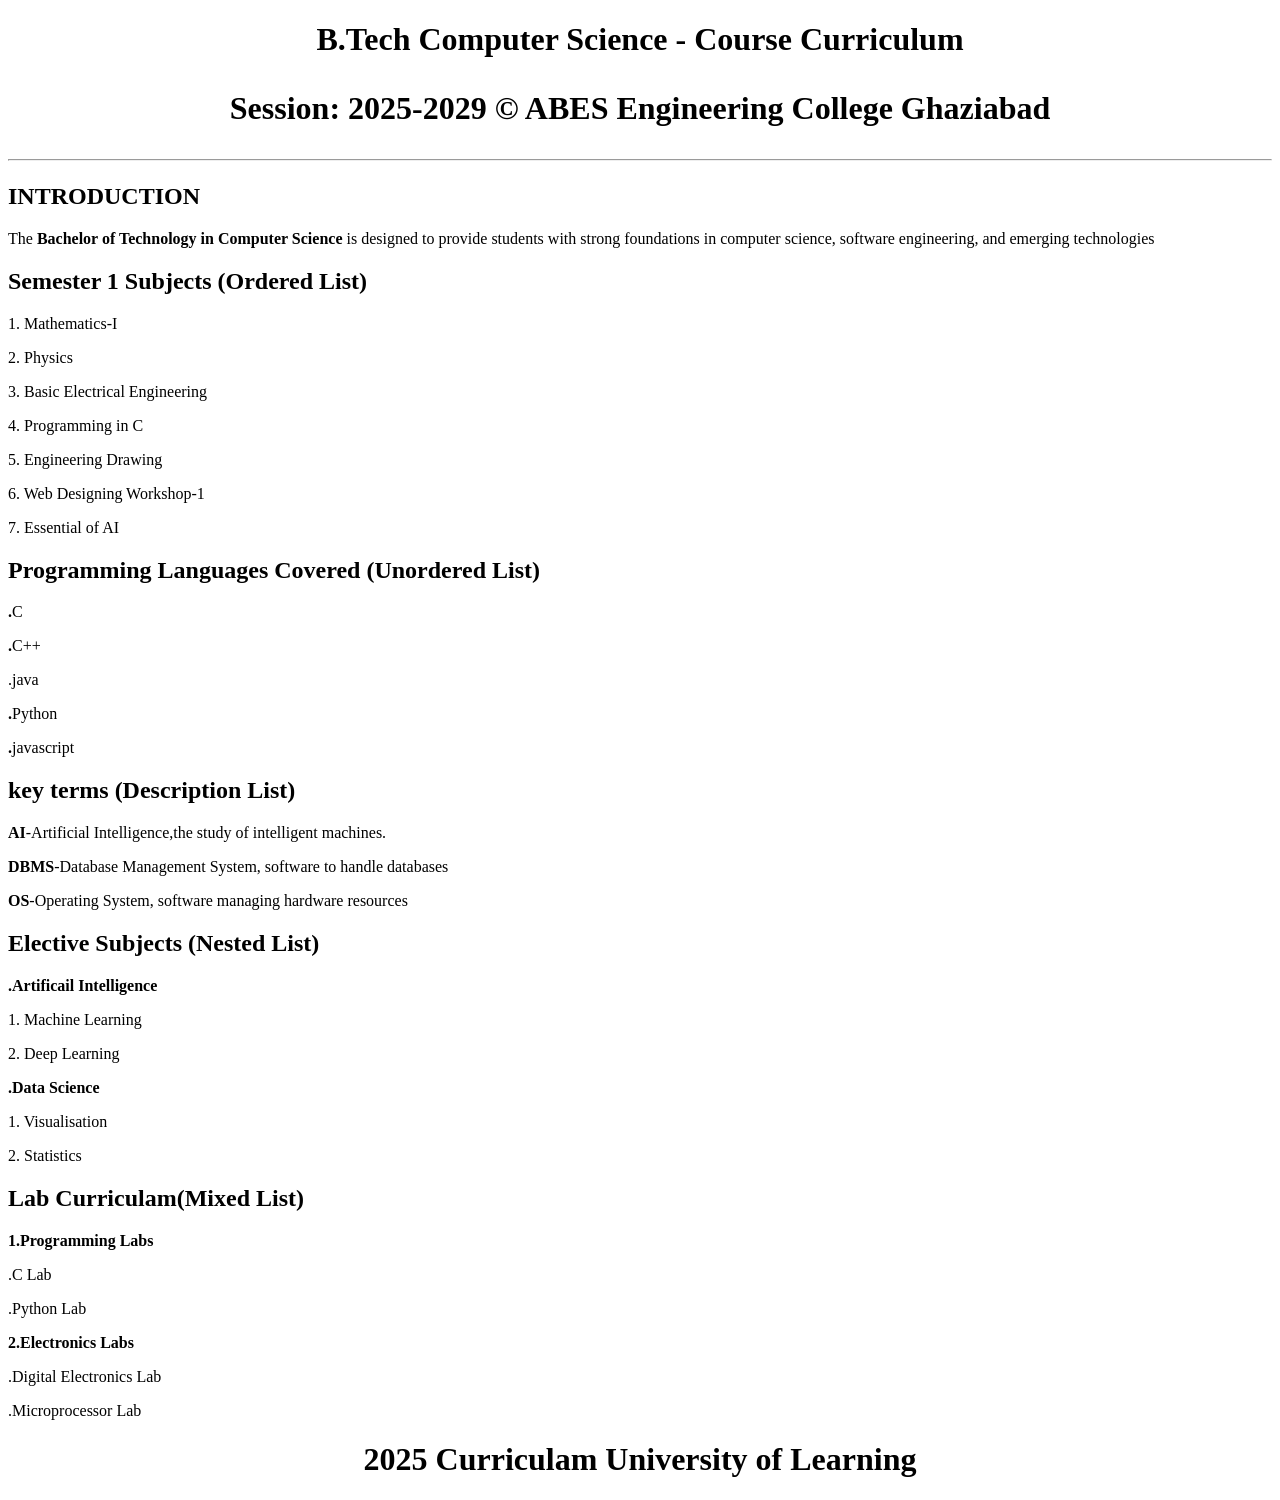
==== experiment1.html @ 38cb5974 "commit made changes" ====
<!DOCTYPE html>
<html lang="en">
<head>
    <meta charset="UTF-8">
    <meta name="viewport" content="width=device-width, initial-scale=1.0">
    <title>Document</title>
</head>
<body> 
   <h1 style="text-align: center ">B.Tech Computer Science - Course Curriculum
   <p style="text-align: center "><b>Session</b>: 2025-2029 © ABES Engineering College Ghaziabad</p>
    
<hr>
    <h2>INTRODUCTION </h2> 
    <p> The <b> Bachelor of Technology in Computer Science</b> is designed to provide students with strong foundations
 in computer science, software engineering, and 
emerging technologies </p> 
<h2> 
    Semester 1 Subjects (Ordered List)</h2> 
<P>1. Mathematics-I </P> 
<p>2. Physics </p>
<P>3. Basic Electrical Engineering </P>
<p>4. Programming in C </p>
<p>5. Engineering Drawing </p>
<p>6. Web Designing Workshop-1 </p>
<p>7. Essential of AI </P> 
    <h2>
        Programming Languages Covered (Unordered List)</h2> 
<p><b>.</b>C</p>
<p><b>.</b>C++</p>
   <p></b>.<b\>java</p>     
<p><b>.</b>Python</p>
<p><b>.</b>javascript</p> 
<h2>key terms (Description List)</h2> 
<P><b>AI</b>-Artificial Intelligence,the study of intelligent machines.</P> 
<P><b>DBMS</b>-Database Management System, software to handle databases</P> 
<p><b>OS</b>-Operating System, software managing hardware resources</p> 
<h2> Elective Subjects (Nested List)</h2> 
<p><b>.Artificail Intelligence</b></p> 
<P>1. Machine Learning</P> 
<p>2. Deep Learning</p> 
<p><b>.Data Science</b></p> 
<p>1. Visualisation</p> 
<p>2. Statistics</p> 
<h2>Lab Curriculam(Mixed List)</h2> 
<P><b>1.Programming Labs</b></P>
     <P>.C Lab</P> 
        <P>.Python Lab</P> 
        <p><b>2.Electronics Labs</b></p> 
        <p>.Digital Electronics Lab</p> 
        <p>.Microprocessor Lab</p> 
   <h1 style="text-align: center ">2025 Curriculam University of Learning</h1> 
</body>
</html>
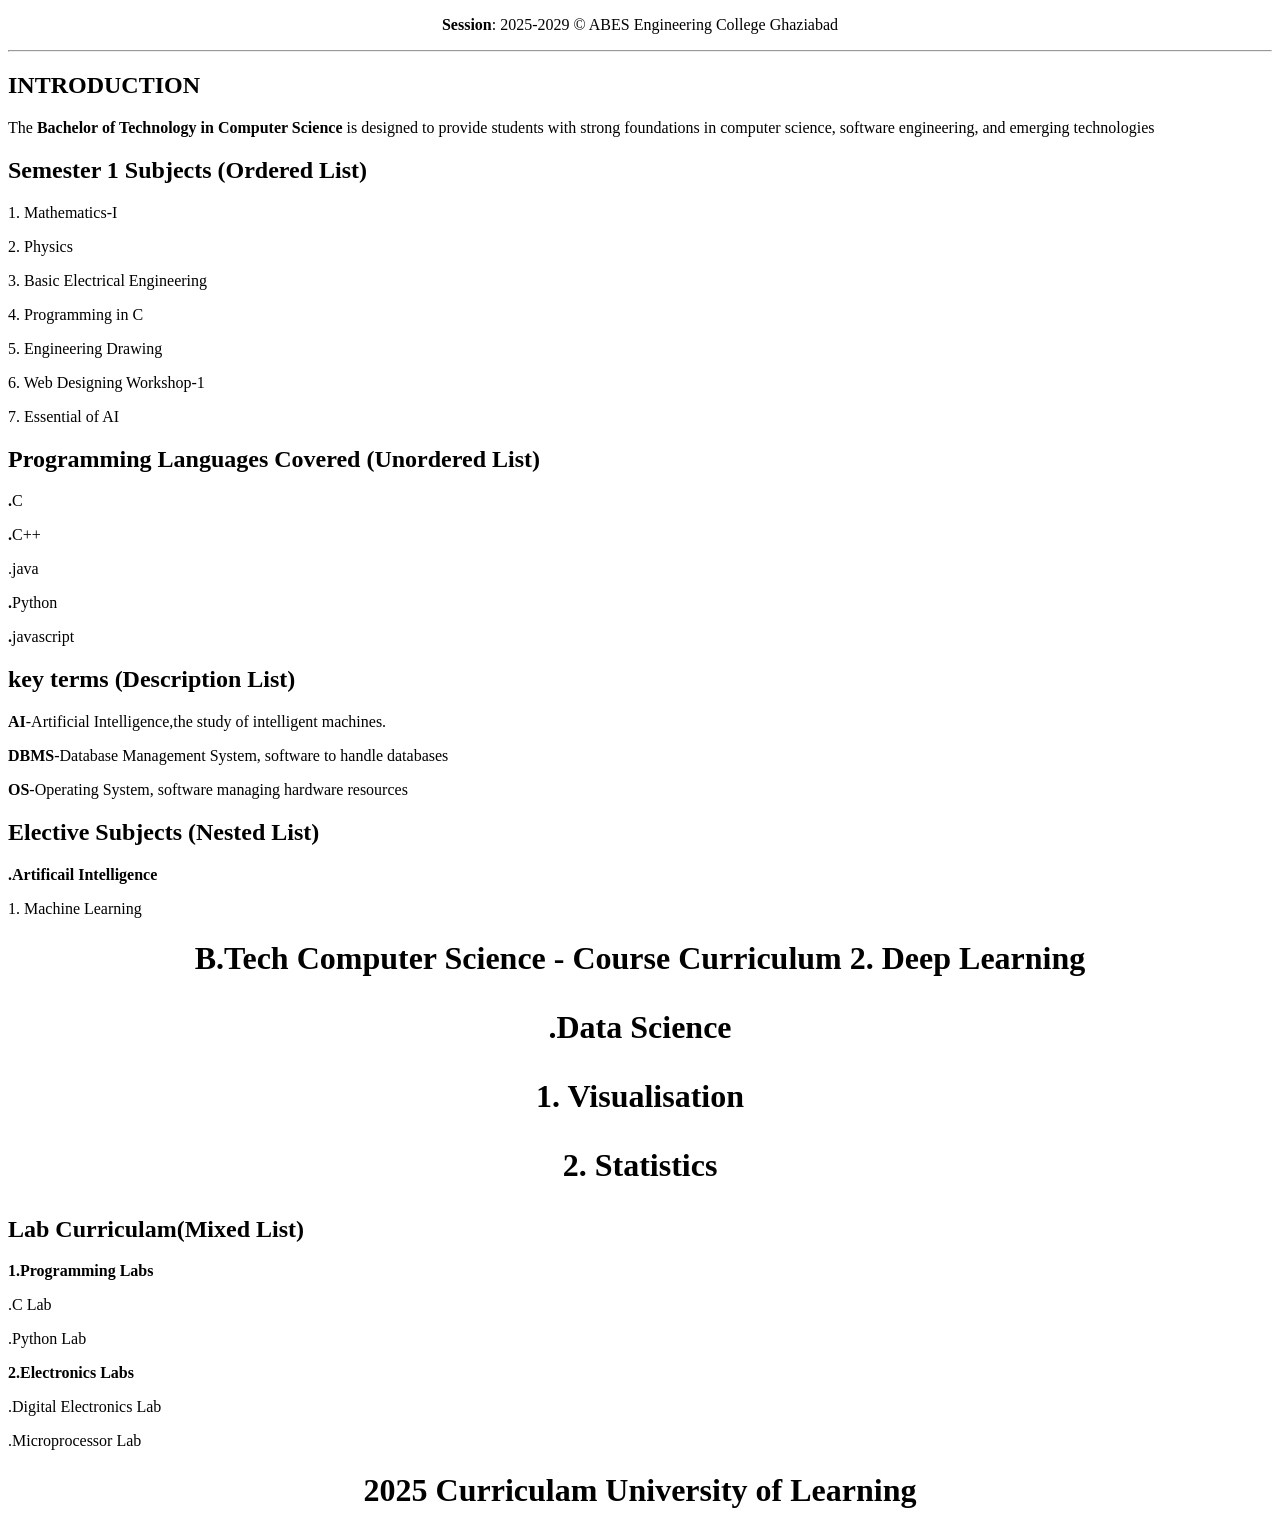
==== commit 43ea4884: "practical.htm" ====
--- a/experiment1.html
+++ b/experiment1.html
@@ -6,8 +6,7 @@
     <title>Document</title>
 </head>
 <body> 
-   <h1 style="text-align: center ">B.Tech Computer Science - Course Curriculum
-   <p style="text-align: center "><b>Session</b>: 2025-2029 © ABES Engineering College Ghaziabad</p>
+    <p style="text-align: center "><b>Session</b>: 2025-2029 © ABES Engineering College Ghaziabad</p>
     
 <hr>
     <h2>INTRODUCTION </h2> 
@@ -37,7 +36,8 @@
 <h2> Elective Subjects (Nested List)</h2> 
 <p><b>.Artificail Intelligence</b></p> 
 <P>1. Machine Learning</P> 
-<p>2. Deep Learning</p> 
+<p><h1 style="text-align: center ">B.Tech Computer Science - Course Curriculum
+  2. Deep Learning</p> 
 <p><b>.Data Science</b></p> 
 <p>1. Visualisation</p> 
 <p>2. Statistics</p> 
@@ -48,6 +48,6 @@
         <p><b>2.Electronics Labs</b></p> 
         <p>.Digital Electronics Lab</p> 
         <p>.Microprocessor Lab</p> 
-   <h1 style="text-align: center ">2025 Curriculam University of Learning</h1> 
+   <h1 style="text-align: center ">2025 Curriculam University of Learning</h2> 
 </body>
 </html>
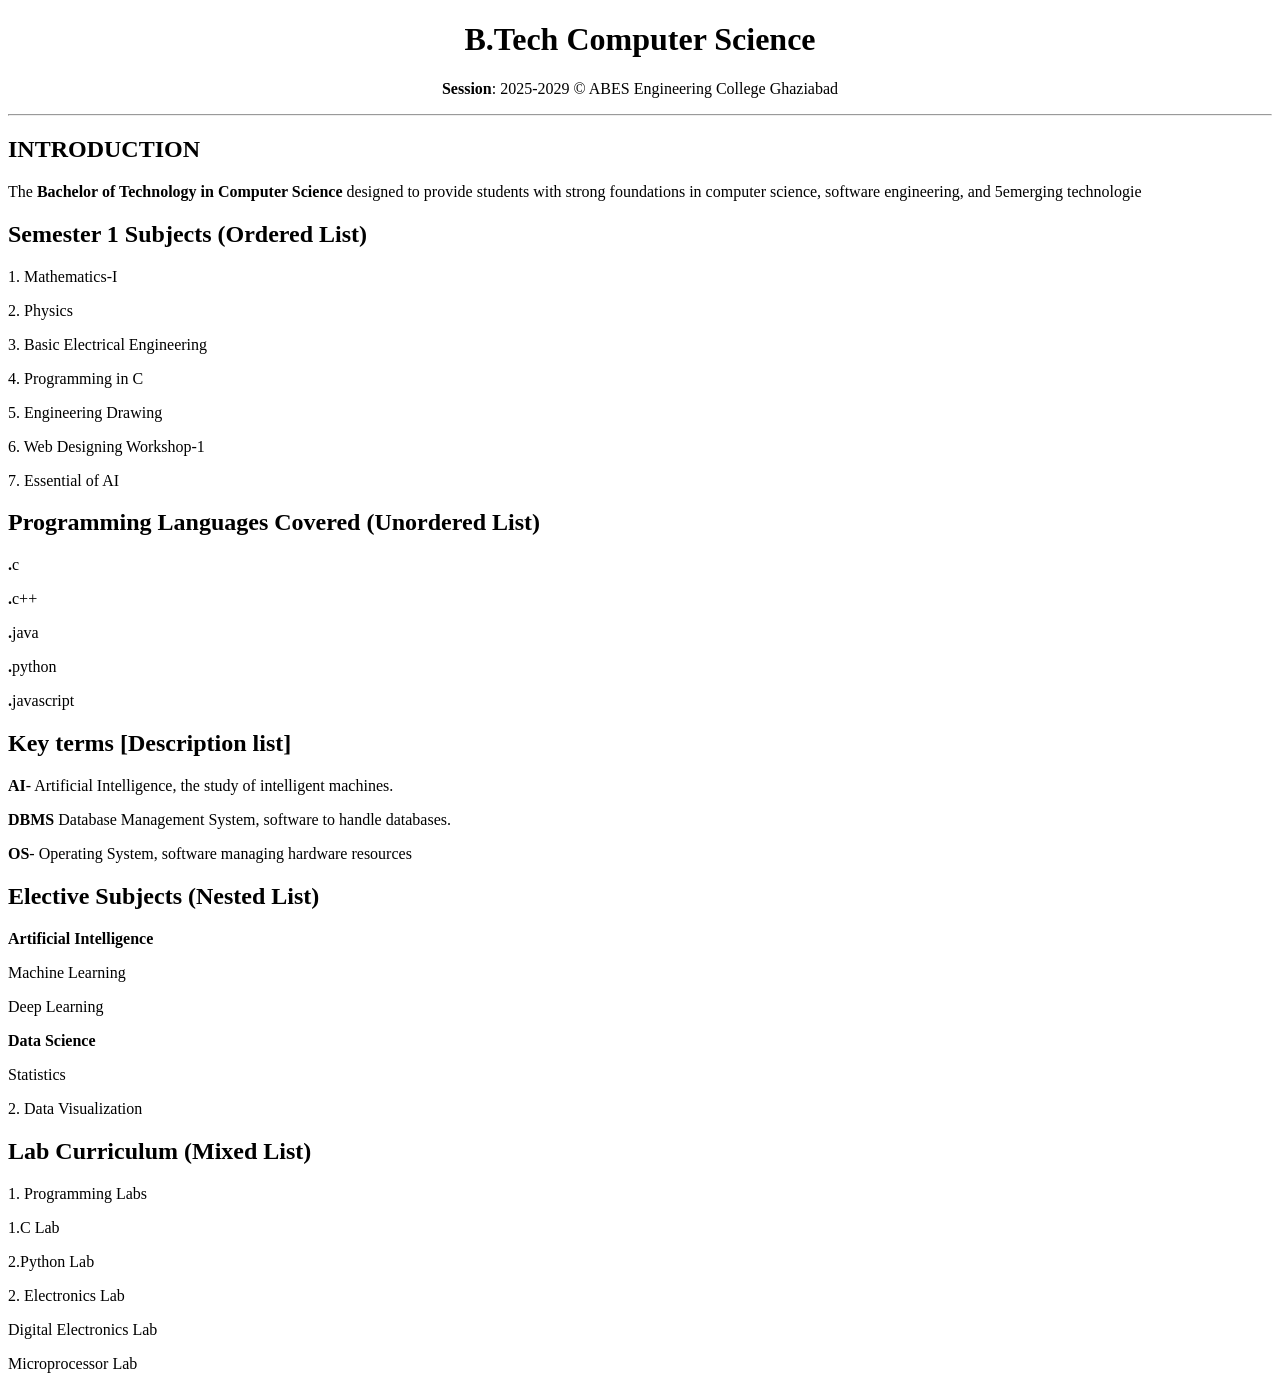
==== commit e86e3b5a: "experiment.1.html" ====
--- a/experiment1.html
+++ b/experiment1.html
@@ -1,53 +1,51 @@
-<!DOCTYPE html>
+ <!DOCTYPE html>
 <html lang="en">
 <head>
     <meta charset="UTF-8">
     <meta name="viewport" content="width=device-width, initial-scale=1.0">
-    <title>Document</title>
-</head>
+    <title> Course Curriculum
+</title>
+</head >
 <body> 
-    <p style="text-align: center "><b>Session</b>: 2025-2029 © ABES Engineering College Ghaziabad</p>
-    
-<hr>
-    <h2>INTRODUCTION </h2> 
-    <p> The <b> Bachelor of Technology in Computer Science</b> is designed to provide students with strong foundations
- in computer science, software engineering, and 
-emerging technologies </p> 
-<h2> 
-    Semester 1 Subjects (Ordered List)</h2> 
-<P>1. Mathematics-I </P> 
-<p>2. Physics </p>
-<P>3. Basic Electrical Engineering </P>
-<p>4. Programming in C </p>
-<p>5. Engineering Drawing </p>
-<p>6. Web Designing Workshop-1 </p>
-<p>7. Essential of AI </P> 
-    <h2>
-        Programming Languages Covered (Unordered List)</h2> 
-<p><b>.</b>C</p>
-<p><b>.</b>C++</p>
-   <p></b>.<b\>java</p>     
-<p><b>.</b>Python</p>
-<p><b>.</b>javascript</p> 
-<h2>key terms (Description List)</h2> 
-<P><b>AI</b>-Artificial Intelligence,the study of intelligent machines.</P> 
-<P><b>DBMS</b>-Database Management System, software to handle databases</P> 
-<p><b>OS</b>-Operating System, software managing hardware resources</p> 
-<h2> Elective Subjects (Nested List)</h2> 
-<p><b>.Artificail Intelligence</b></p> 
-<P>1. Machine Learning</P> 
-<p><h1 style="text-align: center ">B.Tech Computer Science - Course Curriculum
-  2. Deep Learning</p> 
-<p><b>.Data Science</b></p> 
-<p>1. Visualisation</p> 
-<p>2. Statistics</p> 
-<h2>Lab Curriculam(Mixed List)</h2> 
-<P><b>1.Programming Labs</b></P>
-     <P>.C Lab</P> 
-        <P>.Python Lab</P> 
-        <p><b>2.Electronics Labs</b></p> 
-        <p>.Digital Electronics Lab</p> 
-        <p>.Microprocessor Lab</p> 
-   <h1 style="text-align: center ">2025 Curriculam University of Learning</h2> 
-</body>
-</html>
+    <center>
+        <h1>B.Tech Computer Science</h1>
+        <p><b>Session</b>: 2025-2029 © ABES Engineering College Ghaziabad</p>
+    </center>
+    <hr>
+    <h2>INTRODUCTION </h2>
+<P>The <b> Bachelor of Technology in Computer Science </b> designed to provide students with strong foundations
+ in computer science, software engineering, and
+5emerging technologie</P>
+<h2> Semester 1 Subjects (Ordered List)</h2>
+ <p>1. Mathematics-I</p>
+ <p>2. Physics</p>
+ <p>3. Basic Electrical Engineering</p>
+ <p>4. Programming in C</p>
+ <p>5. Engineering Drawing</p>
+ <p>6. Web Designing Workshop-1</p>
+
+ <p>7. Essential of AI</p>
+ <h2> Programming Languages Covered (Unordered List) </h2>
+ <p><b>.</b>c</p>
+ <p><b>.</b>c++</p>
+<p><b>.</b>java</p>
+ <p><b>.</b>python</p <p><b>.</b>javascript</p>
+<h2>Key terms [Description list]</h2>
+<p><b>AI</b>- Artificial Intelligence, the study of intelligent machines.</p>
+ <p>  <b>DBMS</b> Database Management System, software to handle databases.</p>
+<p> <b> OS</b>- Operating System, software managing hardware resources</p>
+<h2>Elective Subjects (Nested List)</h2>
+<p><b>Artificial Intelligence</b> <p>
+<p>Machine Learning</p>
+<p> Deep Learning</p>
+<P><b> Data Science</b> </P>
+<p>Statistics</p>
+<p> 2. Data Visualization</p>
+<h2> Lab Curriculum (Mixed List)</h2>
+<p>1. Programming Labs</p>
+<P> 1.C Lab</P>
+<p>2.Python Lab</p>
+
+<P> 2. Electronics Lab</P>
+<p>Digital Electronics Lab</p>
+<p>Microprocessor Lab</p>
